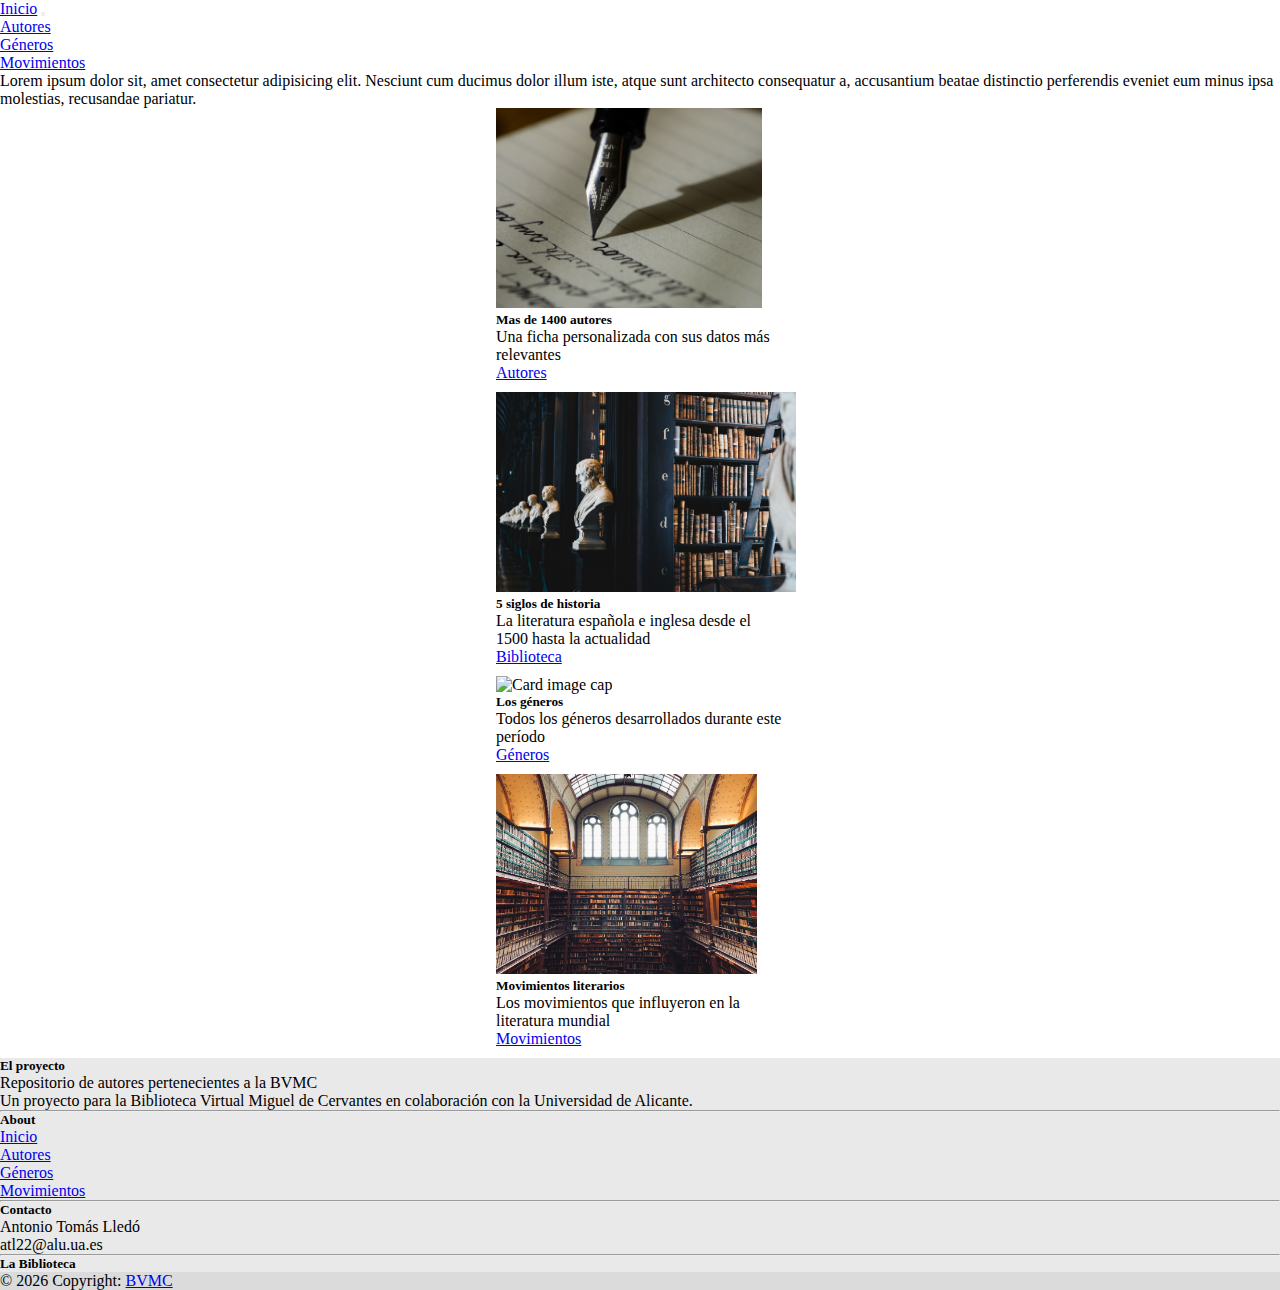
==== cliente-web/index.html @ 1d19413b "Primera parte cliente" ====
<!doctype html>
<html lang="en">
  <head>
    <!-- Required meta tags -->
    <meta charset="utf-8">
    <meta name="viewport" content="width=device-width, initial-scale=1, shrink-to-fit=no">
    <link rel="stylesheet" href="css/style.css">
    <!-- Bootstrap CSS -->
    <link rel="stylesheet" href="https://stackpath.bootstrapcdn.com/bootstrap/4.5.0/css/bootstrap.min.css" integrity="sha384-9aIt2nRpC12Uk9gS9baDl411NQApFmC26EwAOH8WgZl5MYYxFfc+NcPb1dKGj7Sk" crossorigin="anonymous">
    <title>TFG</title>
  </head>
  <body>

    <nav class="navbar navbar-expand-lg navbar-light bg-light">
        <a class="navbar-brand" href="#">Inicio</a>
        <button class="navbar-toggler" type="button" data-toggle="collapse" data-target="#navbarNav" aria-controls="navbarNav" aria-expanded="false" aria-label="Toggle navigation">
          <span class="navbar-toggler-icon"></span>
        </button>
        <div class="collapse navbar-collapse" id="navbarNav">
          <ul class="navbar-nav">
            <li class="nav-item">
              <a class="nav-link" href="#">Autores</a>
            </li>
            <li class="nav-item">
              <a class="nav-link" href="#">Géneros</a>
            </li>
            <li class="nav-item">
                <a class="nav-link" href="#">Movimientos</a>
              </li>
          </ul>
        </div>
      </nav>

      <div class="container">
          <p>Lorem ipsum dolor sit, amet consectetur adipisicing elit. Nesciunt cum ducimus dolor illum iste, atque sunt architecto consequatur a, accusantium beatae distinctio perferendis eveniet eum minus ipsa molestias, recusandae pariatur.</p>
      </div>

      <div class="container">
          <div class="row">
              <div class="col">
                <div class="card" style="width: 18rem;">
                    <img class="card-img-top" src="img/escritura.jpg" alt="Card image cap">
                    <div class="card-body">
                      <h5 class="card-title">Mas de 1400 autores</h5>
                      <p class="card-text">Una ficha personalizada con sus datos más relevantes</p>
                      <a href="#" class="btn btn-primary text-center">Autores</a>
                    </div>
                  </div>
              </div>
              <div class="col">
                <div class="card" style="width: 18rem;">
                    <img class="card-img-top" src="img/siglos.jpg" alt="Card image cap">
                    <div class="card-body">
                      <h5 class="card-title">5 siglos de historia</h5>
                      <p class="card-text">La literatura española e inglesa desde el 1500 hasta la actualidad</p>
                      <a href="http://www.cervantesvirtual.com/" class="btn btn-primary">Biblioteca</a>
                    </div>
                  </div>
              </div>
              <div class="w-100"></div>
              <div class="col">
                <div class="card" style="width: 18rem;">
                    <img class="card-img-top" src="img/generos.jpg" alt="Card image cap">
                    <div class="card-body">
                      <h5 class="card-title">Los géneros</h5>
                      <p class="card-text">Todos los géneros desarrollados durante este período</p>
                      <a href="#" class="btn btn-primary">Géneros</a>
                    </div>
                  </div>
              </div>
              <div class="col">
                <div class="card" style="width: 18rem;">
                    <img class="card-img-top" src="img/movimientos.jpg" alt="Card image cap">
                    <div class="card-body">
                      <h5 class="card-title">Movimientos literarios</h5>
                      <p class="card-text">Los movimientos que influyeron en la literatura mundial</p>
                      <a href="#" class="btn btn-primary">Movimientos</a>
                    </div>
                  </div>
              </div>
          </div>
      </div>

 <section>
<footer class="page-footer font-small mdb-color lighten-3 pt-4">
    <div class="container text-center text-md-left">
      <div class="row">
        <div class="col-md-4 col-lg-3 mr-auto my-md-4 my-0 mt-4 mb-1">
          <h5 class="font-weight-bold text-uppercase mb-4">El proyecto</h5>
          <p>Repositorio de autores pertenecientes a la BVMC</p>
          <p>Un proyecto para la Biblioteca Virtual Miguel de Cervantes
               en colaboración con la Universidad de Alicante.
          </p>
        </div>

        <hr class="clearfix w-100 d-md-none">

        <div class="col-md-2 col-lg-2 mx-auto my-md-4 my-0 mt-4 mb-1">
          <h5 class="font-weight-bold text-uppercase mb-4">About</h5>
          <ul class="list-unstyled">
            <li>
              <p>
                <a href="#!">Inicio</a>
              </p>
            </li>
            <li>
              <p>
                <a href="#!">Autores</a>
              </p>
            </li>
            <li>
              <p>
                <a href="#!">Géneros</a>
              </p>
            </li>
            <li>
              <p>
                <a href="#!">Movimientos</a>
              </p>
            </li>
          </ul>
        </div>
  
        <hr class="clearfix w-100 d-md-none">
        <div class="col-md-4 col-lg-3 mx-auto my-md-4 my-0 mt-4 mb-1">
          <h5 class="font-weight-bold text-uppercase mb-4">Contacto</h5>
  
          <ul class="list-unstyled">
            <li>
              <p>
                <i class="fas fa-user mr-3"></i>Antonio Tomás Lledó</p>
            </li>
            <li>
              <p>
                <i class="fas fa-envelope mr-3"></i>atl22@alu.ua.es</p>
            </li>
          </ul>
  
        </div>
        <hr class="clearfix w-100 d-md-none">
        <div class="col-md-2 col-lg-2 text-center mx-auto my-4">
          <h5 class="font-weight-bold text-uppercase mb-4">La Biblioteca</h5>
          <a type="button" class="btn-floating btn-fb">
            <i class="fab fa-facebook-f"></i>
          </a>
          <a type="button" class="btn-floating btn-tw">
            <i class="fab fa-twitter"></i>
          </a>
          <a type="button" class="btn-floating btn-gplus">
            <i class="fab fa-google-plus-g"></i>
          </a>
          <a type="button" class="btn-floating btn-dribbble">
            <i class="fab fa-dribbble"></i>
          </a>
        </div>
      </div>
    </div>

<div class="footer-copyright text-center py-3">© <script>document.write(new Date().getFullYear())</script> Copyright:
        <a href="http://www.cervantesvirtual.com/"> BVMC</a>
    </div>
    
  
  </footer>
      </section>

    <!-- Optional JavaScript -->
    <!-- jQuery first, then Popper.js, then Bootstrap JS -->
    <script src="https://code.jquery.com/jquery-3.5.1.slim.min.js" integrity="sha384-DfXdz2htPH0lsSSs5nCTpuj/zy4C+OGpamoFVy38MVBnE+IbbVYUew+OrCXaRkfj" crossorigin="anonymous"></script>
    <script src="https://cdn.jsdelivr.net/npm/popper.js@1.16.0/dist/umd/popper.min.js" integrity="sha384-Q6E9RHvbIyZFJoft+2mJbHaEWldlvI9IOYy5n3zV9zzTtmI3UksdQRVvoxMfooAo" crossorigin="anonymous"></script>
    <script src="https://stackpath.bootstrapcdn.com/bootstrap/4.5.0/js/bootstrap.min.js" integrity="sha384-OgVRvuATP1z7JjHLkuOU7Xw704+h835Lr+6QL9UvYjZE3Ipu6Tp75j7Bh/kR0JKI" crossorigin="anonymous"></script>
    <script src="https://kit.fontawesome.com/1a7c33dba9.js" crossorigin="anonymous"></script>
  </body>
</html>
---- cliente-web/css/style.css ----
*{
    margin:0;
    padding:0;
    box-sizing: border-box;
}


.card{
    margin: 0 auto;
    float: none;
    margin-bottom:10px;
}

.card-img-top{
    height: 200px;
    object-fit: cover;
}

footer{
    background: #e9e9e9;
}

.footer-copyright{
    background: #dbdbdb;
}
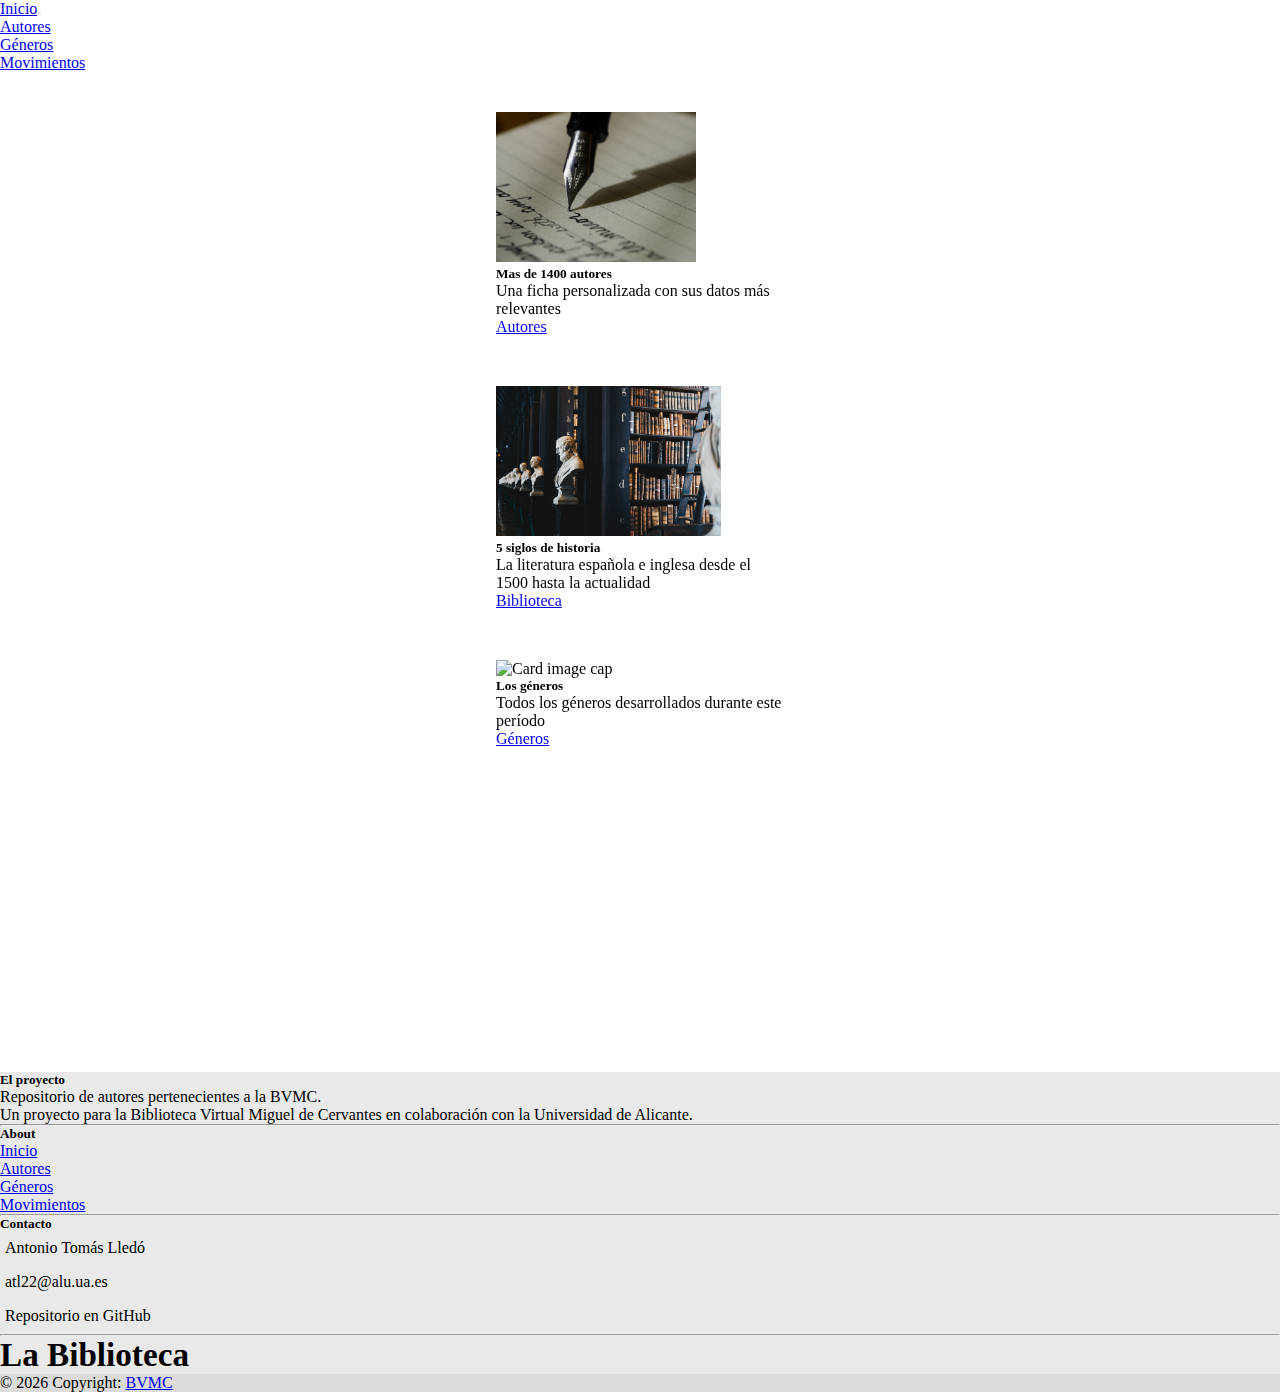
==== commit fa830b06: "Separado navbar y footer, principal terminada" ====
--- a/cliente-web/index.html
+++ b/cliente-web/index.html
@@ -1,174 +1,83 @@
 <!doctype html>
 <html lang="en">
-  <head>
-    <!-- Required meta tags -->
-    <meta charset="utf-8">
-    <meta name="viewport" content="width=device-width, initial-scale=1, shrink-to-fit=no">
-    <link rel="stylesheet" href="css/style.css">
-    <!-- Bootstrap CSS -->
-    <link rel="stylesheet" href="https://stackpath.bootstrapcdn.com/bootstrap/4.5.0/css/bootstrap.min.css" integrity="sha384-9aIt2nRpC12Uk9gS9baDl411NQApFmC26EwAOH8WgZl5MYYxFfc+NcPb1dKGj7Sk" crossorigin="anonymous">
-    <title>TFG</title>
-  </head>
-  <body>
 
-    <nav class="navbar navbar-expand-lg navbar-light bg-light">
-        <a class="navbar-brand" href="#">Inicio</a>
-        <button class="navbar-toggler" type="button" data-toggle="collapse" data-target="#navbarNav" aria-controls="navbarNav" aria-expanded="false" aria-label="Toggle navigation">
-          <span class="navbar-toggler-icon"></span>
-        </button>
-        <div class="collapse navbar-collapse" id="navbarNav">
-          <ul class="navbar-nav">
-            <li class="nav-item">
-              <a class="nav-link" href="#">Autores</a>
-            </li>
-            <li class="nav-item">
-              <a class="nav-link" href="#">Géneros</a>
-            </li>
-            <li class="nav-item">
-                <a class="nav-link" href="#">Movimientos</a>
-              </li>
-          </ul>
+<head>
+  <!-- Required meta tags -->
+  <meta charset="utf-8">
+  <meta name="viewport" content="width=device-width, initial-scale=1, shrink-to-fit=no">
+  <link rel="stylesheet" href="css/style.css">
+  <link rel="stylesheet" href="https://unpkg.com/aos@next/dist/aos.css" />
+  <!-- Bootstrap CSS -->
+  <link rel="stylesheet" href="https://stackpath.bootstrapcdn.com/bootstrap/4.5.0/css/bootstrap.min.css"
+    integrity="sha384-9aIt2nRpC12Uk9gS9baDl411NQApFmC26EwAOH8WgZl5MYYxFfc+NcPb1dKGj7Sk" crossorigin="anonymous">
+  <title>Repositorio de autores</title>
+</head>
+
+<body>
+  
+  <script src="js/nav.js"></script>
+
+  <div class="container">
+    <div class="row">
+      <div class="col">
+        <div class="card" style="width: 18rem;" data-aos="zoom-in" data-aos-duration="3000">
+          <img class="card-img-top" src="img/escritura.jpg" alt="Card image cap">
+          <div class="card-body">
+            <h5 class="card-title">Mas de 1400 autores</h5>
+            <p class="card-text">Una ficha personalizada con sus datos más relevantes</p>
+            <a href="#" class="btn btn-primary text-center">Autores</a>
+          </div>
         </div>
-      </nav>
-
-      <div class="container">
-          <p>Lorem ipsum dolor sit, amet consectetur adipisicing elit. Nesciunt cum ducimus dolor illum iste, atque sunt architecto consequatur a, accusantium beatae distinctio perferendis eveniet eum minus ipsa molestias, recusandae pariatur.</p>
       </div>
-
-      <div class="container">
-          <div class="row">
-              <div class="col">
-                <div class="card" style="width: 18rem;">
-                    <img class="card-img-top" src="img/escritura.jpg" alt="Card image cap">
-                    <div class="card-body">
-                      <h5 class="card-title">Mas de 1400 autores</h5>
-                      <p class="card-text">Una ficha personalizada con sus datos más relevantes</p>
-                      <a href="#" class="btn btn-primary text-center">Autores</a>
-                    </div>
-                  </div>
-              </div>
-              <div class="col">
-                <div class="card" style="width: 18rem;">
-                    <img class="card-img-top" src="img/siglos.jpg" alt="Card image cap">
-                    <div class="card-body">
-                      <h5 class="card-title">5 siglos de historia</h5>
-                      <p class="card-text">La literatura española e inglesa desde el 1500 hasta la actualidad</p>
-                      <a href="http://www.cervantesvirtual.com/" class="btn btn-primary">Biblioteca</a>
-                    </div>
-                  </div>
-              </div>
-              <div class="w-100"></div>
-              <div class="col">
-                <div class="card" style="width: 18rem;">
-                    <img class="card-img-top" src="img/generos.jpg" alt="Card image cap">
-                    <div class="card-body">
-                      <h5 class="card-title">Los géneros</h5>
-                      <p class="card-text">Todos los géneros desarrollados durante este período</p>
-                      <a href="#" class="btn btn-primary">Géneros</a>
-                    </div>
-                  </div>
-              </div>
-              <div class="col">
-                <div class="card" style="width: 18rem;">
-                    <img class="card-img-top" src="img/movimientos.jpg" alt="Card image cap">
-                    <div class="card-body">
-                      <h5 class="card-title">Movimientos literarios</h5>
-                      <p class="card-text">Los movimientos que influyeron en la literatura mundial</p>
-                      <a href="#" class="btn btn-primary">Movimientos</a>
-                    </div>
-                  </div>
-              </div>
+      <div class="col">
+        <div class="card" style="width: 18rem;" data-aos="zoom-in" data-aos-duration="3000">
+          <img class="card-img-top" src="img/siglos.jpg" alt="Card image cap">
+          <div class="card-body">
+            <h5 class="card-title">5 siglos de historia</h5>
+            <p class="card-text">La literatura española e inglesa desde el 1500 hasta la actualidad</p>
+            <a href="http://www.cervantesvirtual.com/" class="btn btn-primary">Biblioteca</a>
           </div>
+        </div>
       </div>
-
- <section>
-<footer class="page-footer font-small mdb-color lighten-3 pt-4">
-    <div class="container text-center text-md-left">
-      <div class="row">
-        <div class="col-md-4 col-lg-3 mr-auto my-md-4 my-0 mt-4 mb-1">
-          <h5 class="font-weight-bold text-uppercase mb-4">El proyecto</h5>
-          <p>Repositorio de autores pertenecientes a la BVMC</p>
-          <p>Un proyecto para la Biblioteca Virtual Miguel de Cervantes
-               en colaboración con la Universidad de Alicante.
-          </p>
+      <div class="w-100"></div>
+      <div class="col">
+        <div class="card" style="width: 18rem;" data-aos="zoom-in" data-aos-duration="3000">
+          <img class="card-img-top" src="img/generos.jpg" alt="Card image cap">
+          <div class="card-body">
+            <h5 class="card-title">Los géneros</h5>
+            <p class="card-text">Todos los géneros desarrollados durante este período</p>
+            <a href="#" class="btn btn-primary">Géneros</a>
+          </div>
         </div>
-
-        <hr class="clearfix w-100 d-md-none">
-
-        <div class="col-md-2 col-lg-2 mx-auto my-md-4 my-0 mt-4 mb-1">
-          <h5 class="font-weight-bold text-uppercase mb-4">About</h5>
-          <ul class="list-unstyled">
-            <li>
-              <p>
-                <a href="#!">Inicio</a>
-              </p>
-            </li>
-            <li>
-              <p>
-                <a href="#!">Autores</a>
-              </p>
-            </li>
-            <li>
-              <p>
-                <a href="#!">Géneros</a>
-              </p>
-            </li>
-            <li>
-              <p>
-                <a href="#!">Movimientos</a>
-              </p>
-            </li>
-          </ul>
-        </div>
-  
-        <hr class="clearfix w-100 d-md-none">
-        <div class="col-md-4 col-lg-3 mx-auto my-md-4 my-0 mt-4 mb-1">
-          <h5 class="font-weight-bold text-uppercase mb-4">Contacto</h5>
-  
-          <ul class="list-unstyled">
-            <li>
-              <p>
-                <i class="fas fa-user mr-3"></i>Antonio Tomás Lledó</p>
-            </li>
-            <li>
-              <p>
-                <i class="fas fa-envelope mr-3"></i>atl22@alu.ua.es</p>
-            </li>
-          </ul>
-  
-        </div>
-        <hr class="clearfix w-100 d-md-none">
-        <div class="col-md-2 col-lg-2 text-center mx-auto my-4">
-          <h5 class="font-weight-bold text-uppercase mb-4">La Biblioteca</h5>
-          <a type="button" class="btn-floating btn-fb">
-            <i class="fab fa-facebook-f"></i>
-          </a>
-          <a type="button" class="btn-floating btn-tw">
-            <i class="fab fa-twitter"></i>
-          </a>
-          <a type="button" class="btn-floating btn-gplus">
-            <i class="fab fa-google-plus-g"></i>
-          </a>
-          <a type="button" class="btn-floating btn-dribbble">
-            <i class="fab fa-dribbble"></i>
-          </a>
+      </div>
+      <div class="col">
+        <div class="card" style="width: 18rem;" data-aos="zoom-in" data-aos-duration="3000">
+          <img class="card-img-top" src="img/movimientos.jpg" alt="Card image cap">
+          <div class="card-body">
+            <h5 class="card-title">Movimientos literarios</h5>
+            <p class="card-text">Los movimientos que influyeron en la literatura mundial</p>
+            <a href="#" class="btn btn-primary">Movimientos</a>
+          </div>
         </div>
       </div>
     </div>
+  </div>
 
-<div class="footer-copyright text-center py-3">© <script>document.write(new Date().getFullYear())</script> Copyright:
-        <a href="http://www.cervantesvirtual.com/"> BVMC</a>
-    </div>
-    
-  
-  </footer>
-      </section>
+  <script src="js/footer.js"></script>
 
-    <!-- Optional JavaScript -->
-    <!-- jQuery first, then Popper.js, then Bootstrap JS -->
-    <script src="https://code.jquery.com/jquery-3.5.1.slim.min.js" integrity="sha384-DfXdz2htPH0lsSSs5nCTpuj/zy4C+OGpamoFVy38MVBnE+IbbVYUew+OrCXaRkfj" crossorigin="anonymous"></script>
-    <script src="https://cdn.jsdelivr.net/npm/popper.js@1.16.0/dist/umd/popper.min.js" integrity="sha384-Q6E9RHvbIyZFJoft+2mJbHaEWldlvI9IOYy5n3zV9zzTtmI3UksdQRVvoxMfooAo" crossorigin="anonymous"></script>
-    <script src="https://stackpath.bootstrapcdn.com/bootstrap/4.5.0/js/bootstrap.min.js" integrity="sha384-OgVRvuATP1z7JjHLkuOU7Xw704+h835Lr+6QL9UvYjZE3Ipu6Tp75j7Bh/kR0JKI" crossorigin="anonymous"></script>
-    <script src="https://kit.fontawesome.com/1a7c33dba9.js" crossorigin="anonymous"></script>
-  </body>
+  <!-- Optional JavaScript -->
+  <!-- jQuery first, then Popper.js, then Bootstrap JS -->
+  <script src="https://code.jquery.com/jquery-3.5.1.slim.min.js"
+    integrity="sha384-DfXdz2htPH0lsSSs5nCTpuj/zy4C+OGpamoFVy38MVBnE+IbbVYUew+OrCXaRkfj"
+    crossorigin="anonymous"></script>
+  <script src="https://cdn.jsdelivr.net/npm/popper.js@1.16.0/dist/umd/popper.min.js"
+    integrity="sha384-Q6E9RHvbIyZFJoft+2mJbHaEWldlvI9IOYy5n3zV9zzTtmI3UksdQRVvoxMfooAo"
+    crossorigin="anonymous"></script>
+  <script src="https://stackpath.bootstrapcdn.com/bootstrap/4.5.0/js/bootstrap.min.js"
+    integrity="sha384-OgVRvuATP1z7JjHLkuOU7Xw704+h835Lr+6QL9UvYjZE3Ipu6Tp75j7Bh/kR0JKI"
+    crossorigin="anonymous"></script>
+  <script src="https://kit.fontawesome.com/1a7c33dba9.js" crossorigin="anonymous"></script>
+  <script src="https://unpkg.com/aos@2.3.1/dist/aos.js"></script>
+  <script src="js/main.js"></script>
+</body>
 </html>--- a/cliente-web/css/style.css
+++ b/cliente-web/css/style.css
@@ -1,25 +1,78 @@
 *{
-    margin:0;
-    padding:0;
+    margin: 0px;
+    padding: 0px;
     box-sizing: border-box;
 }
 
+.navbar{
+    margin-bottom: 40px;
+}
 
 .card{
     margin: 0 auto;
     float: none;
-    margin-bottom:10px;
+    margin-bottom:50px;
 }
 
+.card:hover{
+    box-shadow: 0 10px 10px #24292e;
+    
+}
 .card-img-top{
-    height: 200px;
+    height: 150px;
     object-fit: cover;
 }
 
 footer{
     background: #e9e9e9;
+    width: 100%;
 }
 
 .footer-copyright{
     background: #dbdbdb;
 }
+
+.redes-sociales{
+    font-size: 40px;
+    display: inline-block;
+}
+
+.boton-linkedin{
+    font-size: 30px;
+    color:#0077B5;
+    vertical-align: middle;
+    transition: all ease-in-out .5s;
+    margin-right: 5px;
+}
+
+.boton-correo{
+    font-size: 30px;
+    color:#c71610;
+    vertical-align: middle;
+    transition: all ease-in-out .5s;
+    margin-right: 5px;
+}
+
+.boton-git{
+    font-size: 30px;
+    color: #24292e;
+    vertical-align: middle;
+    transition: all ease-in-out .5s;
+    margin-right: 5px;
+}
+
+.boton-face{
+    color: #3b5998; 
+    transition: all ease-in-out .5s;
+}
+
+.boton-tuit{
+    color: #00acee;
+    transition: all ease-in-out .5s;
+    
+}
+
+.boton-you{
+    color: #c4302b;
+    transition: all ease-in-out .5s;
+}